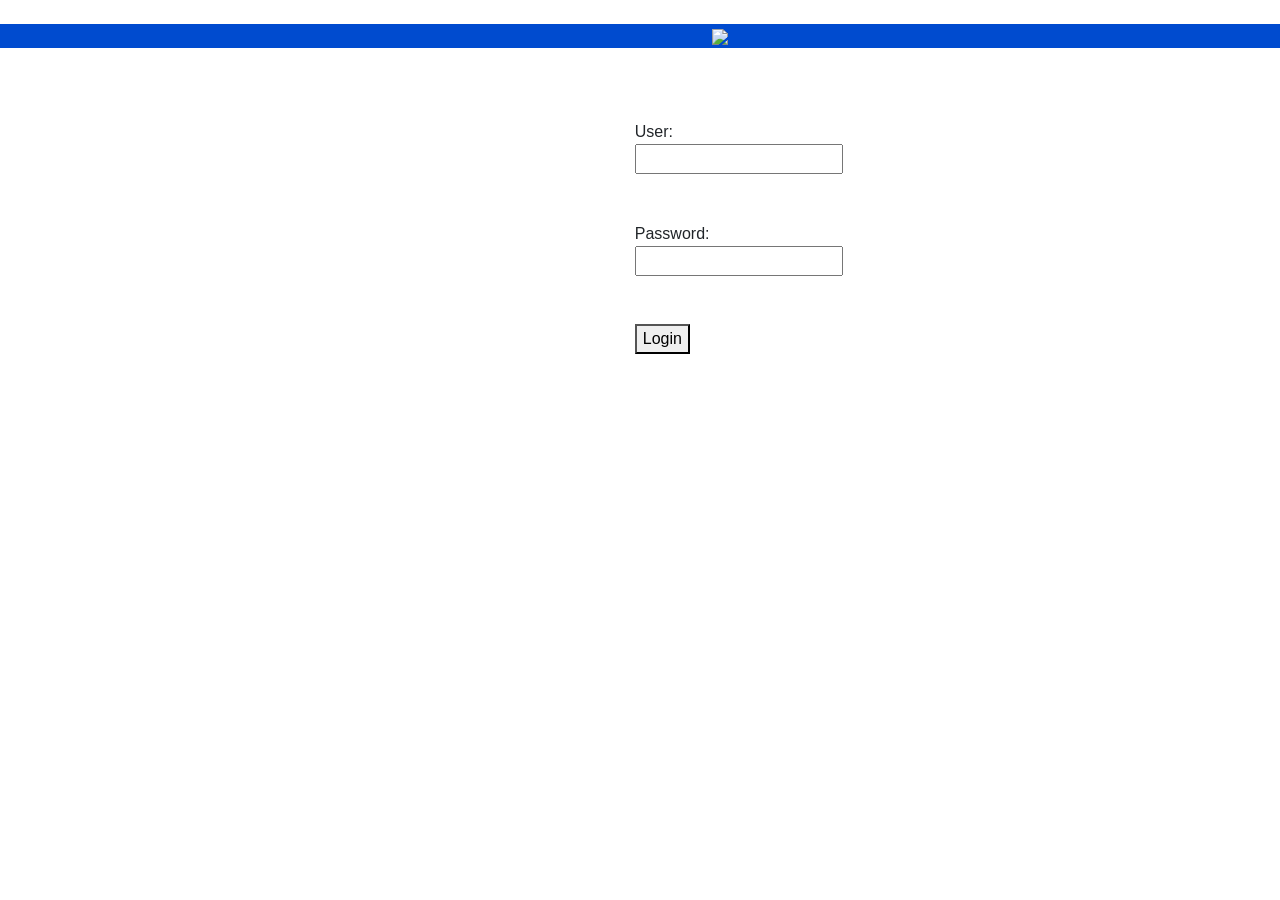
==== NBA/src/main/resources/static/index.html @ 32fd50ea "Inicio Proyecto" ====
<!DOCTYPE html>
<html xmlns:th="https://www.thymeleaf.org">
<head>
<meta charset="ISO-8859-1">
<title>Insert title here</title><meta charset="ISO-8859-1">
	<meta name="autor" content="Jorge Calvo Soria">
	<title>PRAC2</title>
  <link rel="stylesheet" type="text/css" href="./css/STYLE.css" media="screen" />
	<link rel="stylesheet" href="https://stackpath.bootstrapcdn.com/bootstrap/4.4.1/css/bootstrap.min.css" integrity="sha384-Vkoo8x4CGsO3+Hhxv8T/Q5PaXtkKtu6ug5TOeNV6gBiFeWPGFN9MuhOf23Q9Ifjh" crossorigin="anonymous">
  <script src="https://cdn.jsdelivr.net/npm/bootstrap@5.0.0-beta1/dist/js/bootstrap.bundle.min.js" integrity="sha384-ygbV9kiqUc6oa4msXn9868pTtWMgiQaeYH7/t7LECLbyPA2x65Kgf80OJFdroafW" crossorigin="anonymous"></script>
</head>
<body>
<div class="container">
	<header class="NBA-header py-4" id="TOP">
	<div class ="row header flex no-wrap justify-content-between align-items-center">
	  <div class="col-12 text-center">
	  	<image src="https://www.pinclipart.com/picdir/big/522-5223756_nba-logo-white-png-clipart.png" width="200" heigth="100" align=top> </image>
	  </div>
	</div>
	</header>
      <div class="login col-2 p-5 text center">
		 <form class="needs-validation" name="login" id= "search-login" method="post" onsubmit= "return loginForm()">
		  	<div>User:
  			<input required minlength="5" type="text" name="user" id="user"></div>
  			<br></br>
  	  		<div>Password:
  			<input required minlength="2" type="password" name="password" id="password"></div>
  			<br></br>
  			<button type="submit">Login</button>
	 	</form>
 	 </div>
  </div>
<script type="text/javascript" src="./js/login.js"></script>
</body>
</html>
---- NBA/src/main/resources/static/css/STYLE.css ----
.row.header
{
	background-color: #004BCF;
}
.container{
  min-width: 90em;
}
.card-img-nba
{
	height: 24em;
}

.login
{
	display:flex;
	justify-content: center;
	margin-left: 43%;
}
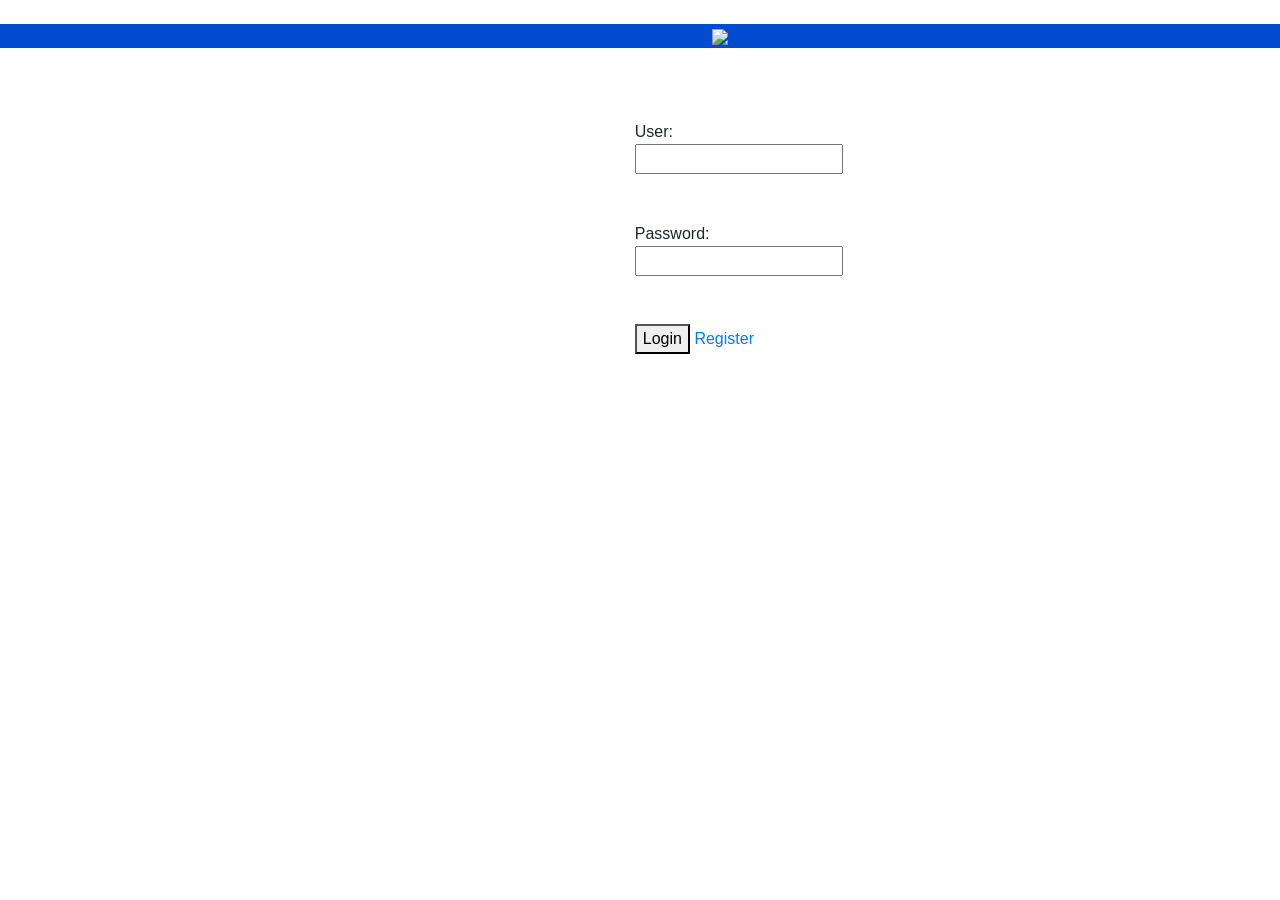
==== commit fc5f9d4c: "Creación botón login" ====
--- a/NBA/src/main/resources/static/index.html
+++ b/NBA/src/main/resources/static/index.html
@@ -27,6 +27,7 @@
   			<input required minlength="2" type="password" name="password" id="password"></div>
   			<br></br>
   			<button type="submit">Login</button>
+  			<a href="/registerView.html">Register</a>
 	 	</form>
  	 </div>
   </div>
